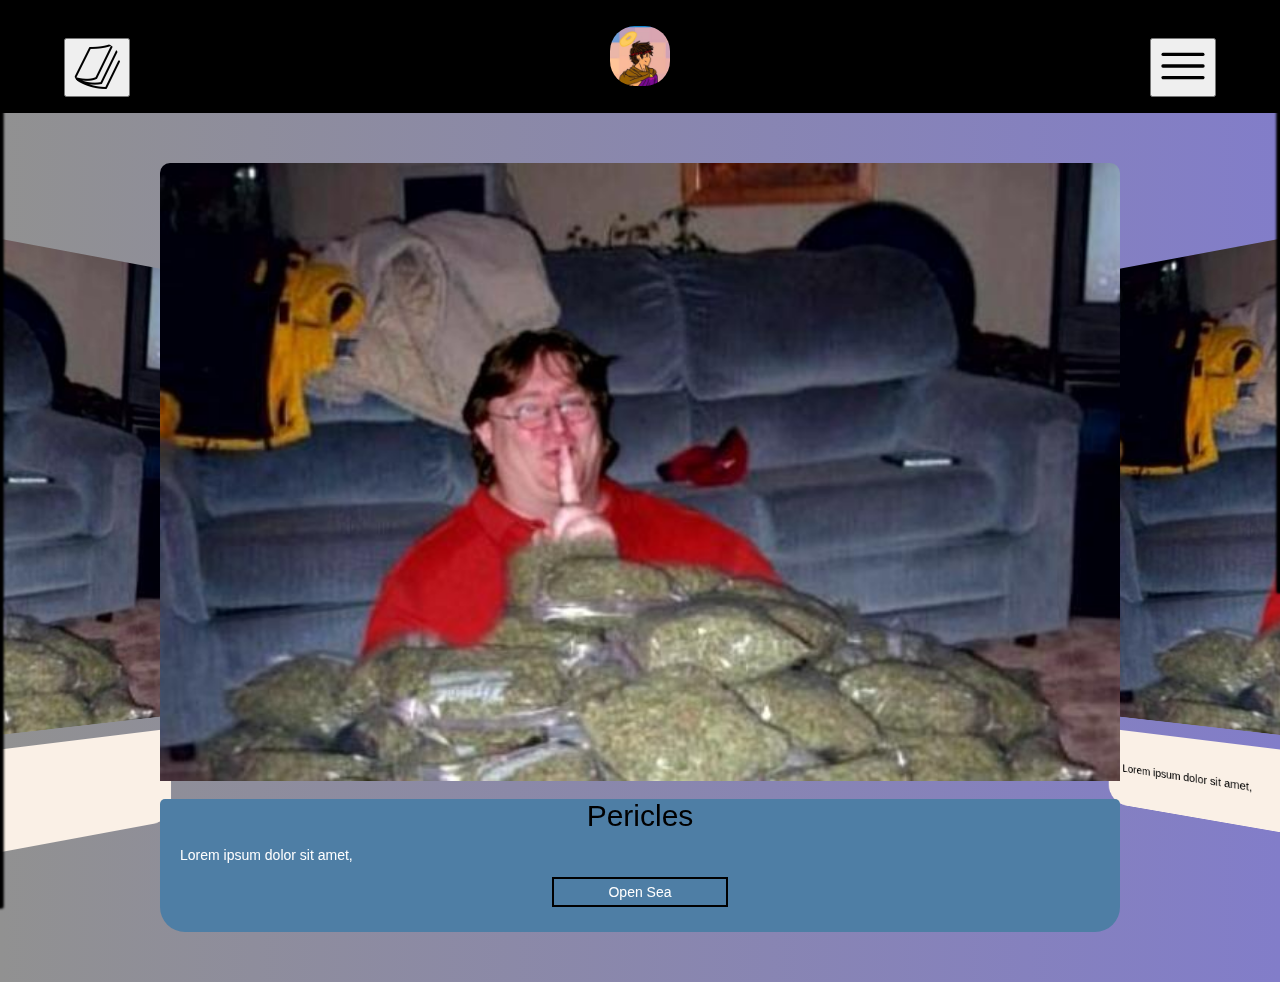
==== 3dmodel.html @ abdb1b1b "lets do this daily" ====
<!DOCTYPE html>
<html lang="en">
<head>
    <meta charset="UTF-8">
    <meta http-equiv="X-UA-Compatible" content="IE=edge">
    <meta name="viewport" content="width=device-width, initial-scale=1.0">
    <title>/ /</title>
    <!-- <link rel="stylesheet" href="./sand.css"> -->
    <link
      rel="stylesheet"
      href="https://unpkg.com/swiper/swiper-bundle.min.css"
    />
    <link rel="icon" href="./img/iconHalo.png">
</head>
<body>
    





    <div class="navBarMain"  >

        <div class="navbar navB1">
           <button class="linkBoi"  onclick="openNav()">
                <img class="headerImgL" src="./img/navIcons/icons8-magazine-100.png"> 
                
           </button>
           <p class="headerTxtSpace">G0nzy</p>   
          </div>
    
    
          <div class="navbar navB2">
            <a class="linkBoi" href="./index.html">
                <img class="headerImg" src="./img/iconHalo.png">  
                <p class="headerTxt"></p>  
            </a> 
            <!-- <a class="linkBoi" href="#news">News</a>
            <a class="linkBoi" href="#contact">Contact</a> -->
          </div>
    
    
          <div class="navbar navB3">
            <button class="linkBoi" onclick="openNav1()">
                <img class="headerImgR" src="./img/navIcons/icons8-menu-90.svg"> 
                  
            </button> 
            <p class="headerTxtSpace">G0nzy</p>   
            <!-- <a class="linkBoi" href="#news">News</a>
            <a class="linkBoi" href="#contact">Contact</a> -->
          </div>
        
        </div>
        
        
    <!-- LEFT SIDE NAV -->
    
    
    <div id="mySidebar" class="sidebar">
      <a href="javascript:void(0)" class="closebtn" onclick="closeNav()">&times;</a>
      <div >
      <p id="slideHeading">🚀Announcements🚀</p>
      <hr class="slideDivider">
    </div>
    
    <div class="zigZag">
      <!-- <p class="announceHeader">nothing to see here ;)</p> -->
      
    
    
    <div class="blogCardsGO">
    
      <div class="card">
        <a class="cardLink" href="./journal/entry1.html">
          <img class="blogImgGO" src="./img/blogArt/valveMeta.jpg">
          <p class="blogDate">5/3/2022</p>
          <p class="blogTitle">Valves Metaverse</p>
        </a>
      </div>
    
    
    </div>
    
    
    </div>
    
    </div>
    
    
    <!-- END OF LEFT SIDE NAV -->
    
    
    
    
    <!-- RIGHT SIDE NAV -->
    
    
    <div id="mySidebar1" class="sidebar1">
      <a href="javascript:void(0)" class="closebtn1" onclick="closeNav1()">&times;</a>
    
      <div >
        <div class="linkMenu">
      <a  id="redfinger" href="./aboutMeNew.html"> About Me </a>
    </div>
    
    <div class="linkMenu">
      <a  id="redfinger" href="./test.html"> Games & Experiences </a>
    </div>
    
      <div class="linkMenu">
      <a  id="redfinger" href="./test.html"> Sounds </a>
    </div>
    
      <div class="linkMenu">
      <a id="redfinger" href="./test.html"> 3D Model Showcase </a>
    </div>
    
      <div class="linkMenu goldfinger">
      <a id="redfinger" href="./newLinkTree.html"> Link Tree </a>
    </div>
    
    </div>
    
    
    </div>
    
    
    <!-- End of Header -->
    
    







 <!-- NFT SWIPER -->
 <div class="swiper mySwiper">
    <div class="swiper-wrapper">


      
      <div class="swiper-slide">
        <img id='imgDepth' src="./img/blogArt/gabenSecret.jpg" />
        
        <div class="container12">
          <a href="./devLogGO.html" class="button11">Pericles</a>
          <p id="portalTexts1">Lorem ipsum dolor sit amet, 
            </p>
            <div id="holding1Button">
                <button class="btn1" onclick="window.location.href='./linkTree.html';">Open Sea</button>
            </div>

        </div>
      </div>

      <div class="swiper-slide">
        <img id='imgDepth' src="./img/blogArt/gabenSecret.jpg" />
        <!-- <button id="nftButton" onclick="nftButton1()">OpenSea</button> -->
        <div class="container11">
          <a href="./devLogGO.html" class="button11">Pericles</a>
          <p id="portalTexts">Lorem ipsum dolor sit amet, 
            </p>
            <div id="holding1Button">
              <button class="btn2" onclick="window.location.href='./linkTree.html';">Open Sea</button>
          </div>
        </div>
      </div>

      <div class="swiper-slide">
        <img id='imgDepth' src="./img/blogArt/gabenSecret.jpg" />
        <!-- <button id="nftButton" onclick="nftButton1()">OpenSea</button> -->
        <div class="container12">
          <a href="./devLogGO.html" class="button11">Pericles</a>
          <p id="portalTexts1">Lorem ipsum dolor sit amet, consectetur 
            </p>
            <div id="holding1Button">
              <button class="btn1" onclick="window.location.href='./linkTree.html';">Open Sea</button>
          </div>
        </div>
      </div>

      <div class="swiper-slide">
        <img id='imgDepth' src="./img/blogArt/gabenSecret.jpg" />
        <!-- <button id="nftButton" onclick="nftButton1()">OpenSea</button> -->
        <div class="container11">
          <a href="./devLogGO.html" class="button11">Pericles</a>
          <p id="portalTexts">Lorem ipsum dolor sit amet
            </p>
            <div id="holding1Button">
              <button class="btn2" onclick="window.location.href='./linkTree.html';">Open Sea</button>
          </div>
        </div>
      </div>

      <div class="swiper-slide">
        <img id='imgDepth' src="./img/blogArt/gabenSecret.jpg" />
        <!-- <button id="nftButton" onclick="nftButton1()">OpenSea</button> -->
        <div class="container12">
          <a href="./devLogGO.html" class="button11">Pericles</a>
          <p id="portalTexts1">Lorem ipsum dolor sit amet, 
            </p>
            <div id="holding1Button">
              <button class="btn1" onclick="window.location.href='./linkTree.html';">Open Sea</button>
          </div>
        </div>
      </div>


      <div class="swiper-slide">
        <img id='imgDepth' src="./img/blogArt/gabenSecret.jpg" />
        <!-- <button id="nftButton" onclick="nftButton1()">OpenSea</button> -->
        <div class="container11">
          <a href="./devLogGO.html" class="button11">Pericles</a>
          <p id="portalTexts">Lorem ipsum dolor sit amet,
            </p>
            <div id="1Button">
              <button class="btn2" onclick="window.location.href='./linkTree.html';">Open Sea</button>
          </div>
        </div>
      </div>

    </div>
  </div>
  <!-- END OF NFT SWIPER -->




<style>




body {


background-color: rgb(218, 224, 231); 
/* background-image: url(../../img/static.png); */
/* background-image: url(./img/static4.png); */
font-family: Frutiger; 
margin: 0;


}


/* START OF NAVBAR */



* {
box-sizing: border-box;
}


.navBarMain{
background-color: black;
padding-top: 1%;

padding-top: 2%;
}


.navBarMain:after {


content: "";
display: table;
clear: both;


}

      .headerTxt{

          color: white;
          padding: 0;
          margin: 0;
          font-size: 15px;

      }

      .headerTxtSpace{
        opacity: 0;
        padding: 0;
          margin: 0;
          cursor: default;
      }


      .headerImg{

           width: 60px;
          border-radius: 25px;
          margin: 0;
          

      }
      .headerImgL{

      width: 50px;
      border-radius: 25px;
      /* padding-bottom: 18px; */
      margin: 0;

      }

.headerImgR{

width: 50px;
border-radius: 25px;

}

      
      
      
      .navbar {
      

        float: left;
        width: 33.33%;
        text-align: center;
        background-color: black;
        /* padding-top: 2%; */
        position: foxed;
        top: 0;
        z-index: 1;
        
        
        
        
      }


.navB1{
text-align: left;
padding-left: 5%;
/* padding-bottom: 1%; */
padding-top: 1%;


}
.navB2{
text-align: center;
color: white;
font-family: Frutiger;

}
.navB3{
text-align: right;
padding-right: 5%;
padding-top: 1%;

}

      
      .linkBoi {
      
        text-decoration: none;
        cursor: pointer;
        
      
      } 
      
      
      
/* Left Side Nav */
/* study this  and look into event listeners rather than onclick events
https://stackoverflow.com/questions/46855118/click-anywhere-to-close-side-navbar-javascript */

.sidebar {
height: 100%; /* 100% Full-height */
width: 0; /* 0 width - change this with JavaScript */
position: sticky; /* Stay in place */
position: fixed;
z-index: 100; /* Stay on top */
top: 0;
left: 0;
/* background-color: #8B8B8B;  */
background-color: rgb(139, 139, 139, .85);

overflow-x: hidden; /* Disable horizontal scroll */
padding-top: 60px; /* Place content 60px from the top */
/* 0.5 second transition effect to slide in the sidebar */
border-bottom-right-radius: 25px;
box-shadow: 0 5px 3px 3px black, 0 5px 3px 3px black;
}

@media screen and (max-height: 450px) {
.sidebar {padding-top: 15px;}
.sidebar {font-size: 18px;}
} 


.sidebar {
/* padding: 8px 8px 8px 32px; */
text-decoration: none;
font-size: 25px;
/* color: #818181; */
display: block;

} 

.closebtn{
position: absolute;
top: 0;
right: 25px;
font-size: 36px;
/* margin-left: 50px; */
color: white;
}



#slideHeading{


background-color: #A4A7AA;
text-align: center;
box-shadow: 9px 9px 9px;

border-radius: 15px;
margin-left: 5%;
margin-right: 5%;


}

.slideDivider{

/* box-shadow: 5px 5px 5px black; */
padding-top: 2px;



}


.zigZag{
text-align: center;

margin-right: 5%;
margin-left: 5%;
opacity: 100%;
}

.announceHeader{
font-size: 20px;
color: aquamarine;
}


/* END OF LEFT SIDE NAV */



/* RIGHT SIDE NAV */


.sidebar1 {
height: 65%; /* 100% Full-height */
width: 0; /* 0 width - change this with JavaScript */
position: sticky; /* Stay in place */
position: fixed;
z-index: 100; /* Stay on top */
top: 0;
right: 0;
/* background-color: #8B8B8B;  */
background-color: rgb(139, 139, 139, .98);

overflow-x: hidden; /* Disable horizontal scroll */
padding-top: 60px; /* Place content 60px from the top */
 /* 0.5 second transition effect to slide in the sidebar */
border-bottom-left-radius: 25px;
box-shadow: 0 5px 3px 3px black, 0 5px 3px 3px black;
}

@media screen and (max-height: 450px) {
.sidebar1 {padding-top: 15px;}
.sidebar1 {font-size: 18px;}
} 


.sidebar1 {
/* padding: 8px 8px 8px 32px; */
text-decoration: none;
font-size: 25px;
/* color: #818181; */
display: block;

} 

.closebtn1{
position: absolute;
top: 0;
right: 25px;
font-size: 36px;

color: white;

}



.linkMenu{
margin-top: 5%;
color: #F18090;
margin-left: 1%;
text-decoration: none;
text-align: center;
}

#redfinger{
color: #85D4B8;


border-radius: 25px;
padding-left: 3px;
padding-right: 3px;
}

/* .goldfinger{

margin-top: 10%;

} */


/* END OF RIGHT SIDE NAV */

/* END OF NAVBAR */













    #portalTexts{
    
    
    margin-top: 10px;
    /* font-family: fantasy; */
    font-family: 'Lexend', sans-serif;
    
    } 
    
    
    
    
    
    .container11{
    /* width: 100%; */
    text-align: center;
      /* margin-bottom: 50px;  */
     margin-top: 15px;  
     /* opacity: 10%; */
     background-color: linen;
     border-top-left-radius: 5px;
     border-top-right-radius: 5px;
     border-bottom-left-radius: 25px;
     border-bottom-right-radius: 25px;
     font-family: 'Lexend', sans-serif;
     
     }
    
     .container12{
    
      background-color: rgb(78, 126, 165);
      color: white;
    
    /* width: 100%; */
    text-align: center;
      /* margin-bottom: 50px;  */
     margin-top: 15px;  
     /* opacity: 10%; */
     
     border-top-left-radius: 5px;
     border-top-right-radius: 5px;
     border-bottom-left-radius: 25px;
     border-bottom-right-radius: 25px;
     font-family: 'Lexend', sans-serif;
     
     }
    
    
    
     .button11 {
        
       text-align: center;
       padding: 5px;
       color: black;
       
       border-radius: 25px;
       padding-top: 2%;
       padding-bottom: 2%;
       text-decoration: none;
       margin-bottom: 30px;
       font-size: 30px;
       /* font-family: fantasy; */
       font-family: 'Lexend', sans-serif;
       
       } 
    
    
    
    
       #holding1Button{
    
        margin-top: 25px;
        
        display: block;
        margin: auto;
        text-align: center;
        /* margin-left: 50%; */
        padding-bottom: 25px;
        
        }
        
    
        .btn2 {
            margin-top: 25px;
          color:inherit;
            font-family:inherit;
          font-size: inherit;
          background: linen;
          padding: 0.3rem 3.4rem;
          border: 2px solid black;
          margin-right: 2.6rem;
          box-shadow: 0 0 0 black;
          transition: all 0.2s;
          display: block;
          margin: auto;
          text-align: center;
          
        } 
        
        .btn1{
        
        
          background-color: rgb(78, 126, 165);
        
          margin-top: 25px;
          color:inherit;
            font-family:inherit;
          font-size: inherit;
        
          padding: 0.3rem 3.4rem;
          border: 2px solid black;
          margin-right: 2.6rem;
          box-shadow: 0 0 0 black;
          transition: all 0.2s;
          display: block;
          margin: auto;
          text-align: center;
        
        
        
        
        }
    
        
        #portalTexts{
    
    
            background-color: linen;
           border-radius: 15px;
           text-align: left;
           margin-left: 20px;
           margin-right: 8px;
    
          } 
    
          #portalTexts1{
    
           
            border-radius: 15px;
           text-align: left;
           margin-left: 20px;
           margin-right: 8px;
          }
         
          #imgDepth{
    
          width: 100%;
          height: 100%;
          border-top-left-radius: 10px;
          border-top-right-radius: 10px;
          /* border-radius: 50px; */
    
    }
        
    
    
    
    
    .btn2 {
        margin-top: 25px;
      color:inherit;
        font-family:inherit;
      font-size: inherit;
      background: linen;
      padding: 0.3rem 3.4rem;
      border: 2px solid black;
      margin-right: 2.6rem;
      box-shadow: 0 0 0 black;
      transition: all 0.2s;
      display: block;
      margin: auto;
      text-align: center;
      
    } 
    
    .btn1{
    
    
      background-color: rgb(78, 126, 165);
    
      margin-top: 25px;
      color:inherit;
        font-family:inherit;
      font-size: inherit;
    
      padding: 0.3rem 3.4rem;
      border: 2px solid black;
      margin-right: 2.6rem;
      box-shadow: 0 0 0 black;
      transition: all 0.2s;
      display: block;
      margin: auto;
      text-align: center;
    
    
    
    
    }
    
    
    
    
    /* DEMO STYLE SWIPER */
    
          html,
          body {
            position: relative;
            height: 100%;
          }
    
          body {
            /* background: #eee; */
            font-family: Helvetica Neue, Helvetica, Arial, sans-serif;
            font-size: 14px;
            color: #000;
            margin: 0;
            padding: 0;
            background: linear-gradient(90deg, rgb(145, 145, 145), rgb(130, 125, 201)); 
    
          }
    
          .swiper {
            width: 100%;
            padding-top: 50px;
            padding-bottom: 50px;
          }
    
          .swiper-slide {
            background-position: center; 
            background-size: cover; 
            width: 75%;
            height: 75%; 
            /* border-radius: 25px; */
            
          }
    
         
    
            #portalTexts{
    
    
            background-color: linen;
           border-radius: 15px;
           text-align: left;
           margin-left: 20px;
           margin-right: 8px;
    
          } 
    
          #portalTexts1{
    
           
            border-radius: 15px;
           text-align: left;
           margin-left: 20px;
           margin-right: 8px;
          }
         
          #imgDepth{
    
          width: 100%;
          height: 100%;
          border-top-left-radius: 10px;
          border-top-right-radius: 10px;
          /* border-radius: 50px; */
    
    }
    
    
    
    
    </style>
    
    


  <!-- Swiper JS -->
  <script src="https://unpkg.com/swiper/swiper-bundle.min.js"></script>

   
    <script src="./sand.js"></script>



</body>
</html>


<script>


// SWIPER EFFECT
var swiper = new Swiper(".mySwiper", {
  effect: "coverflow",
  grabCursor: true,
  centeredSlides: true,
  slidesPerView: "auto",
  loop: true,
  coverflowEffect: {
    rotate: 50,
    stretch: 0,
    depth: 100,
    modifier: 1,
    slideShadows: false,
  },
  pagination: {
    el: ".swiper-pagination",
  },
});
// END OF SWIPER EFFECT

</script>
---- sand.css ----
@font-face {
  font-family: Frutiger;
  src: url(./fonts/Frutiger.ttf);
}
@font-face {
  font-family: Lexend;
  src: url(./lexend/static/Lexend-Medium.ttf);
  }
  

body {


  background-color: rgb(218, 224, 231); 
  /* background-image: url(../../img/static.png); */
  /* background-image: url(./img/static4.png); */
  font-family: Frutiger; 
  margin: 0;
 

}


/* START OF NAVBAR */



* {
  box-sizing: border-box;
}


.navBarMain{
  background-color: black;
  padding-top: 1%;
  
  padding-top: 2%;
}


.navBarMain:after {


  content: "";
  display: table;
  clear: both;
 

}

        .headerTxt{

            color: white;
            padding: 0;
            margin: 0;
            font-size: 15px;

        }

        .headerTxtSpace{
          opacity: 0;
          padding: 0;
            margin: 0;
            cursor: default;
        }


        .headerImg{

             width: 60px;
            border-radius: 25px;
            margin: 0;
            

        }
        .headerImgL{

        width: 50px;
        border-radius: 25px;
        /* padding-bottom: 18px; */
        margin: 0;

        }

.headerImgR{

width: 50px;
border-radius: 25px;

}

        
        
        
        .navbar {
        

          float: left;
          width: 33.33%;
          text-align: center;
          background-color: black;
          /* padding-top: 2%; */
          position: foxed;
          top: 0;
          z-index: 1;
          
          
          
          
        }


.navB1{
  text-align: left;
  padding-left: 5%;
  /* padding-bottom: 1%; */
  padding-top: 1%;
  
  
}
.navB2{
  text-align: center;
  color: white;
  font-family: Frutiger;
  
}
.navB3{
  text-align: right;
  padding-right: 5%;
  padding-top: 1%;
  
}

        
        .linkBoi {
        
          text-decoration: none;
          cursor: pointer;
          
        
        } 
        
        
        
/* Left Side Nav */
/* study this  and look into event listeners rather than onclick events
https://stackoverflow.com/questions/46855118/click-anywhere-to-close-side-navbar-javascript */

.sidebar {
height: 100%; /* 100% Full-height */
width: 0; /* 0 width - change this with JavaScript */
position: sticky; /* Stay in place */
position: fixed;
z-index: 100; /* Stay on top */
top: 0;
left: 0;
/* background-color: #8B8B8B;  */
background-color: rgb(139, 139, 139, .85);

overflow-x: hidden; /* Disable horizontal scroll */
padding-top: 60px; /* Place content 60px from the top */
 /* 0.5 second transition effect to slide in the sidebar */
border-bottom-right-radius: 25px;
box-shadow: 0 5px 3px 3px black, 0 5px 3px 3px black;
}

@media screen and (max-height: 450px) {
.sidebar {padding-top: 15px;}
.sidebar {font-size: 18px;}
} 


.sidebar {
/* padding: 8px 8px 8px 32px; */
text-decoration: none;
font-size: 25px;
/* color: #818181; */
display: block;

} 

.closebtn{
position: absolute;
top: 0;
right: 25px;
font-size: 36px;
/* margin-left: 50px; */
color: white;
}



#slideHeading{


  background-color: #A4A7AA;
  text-align: center;
  box-shadow: 9px 9px 9px;
  
  border-radius: 15px;
  margin-left: 5%;
  margin-right: 5%;
  

}

.slideDivider{

  /* box-shadow: 5px 5px 5px black; */
  padding-top: 2px;
  


}


.zigZag{
  text-align: center;
  
  margin-right: 5%;
  margin-left: 5%;
  opacity: 100%;
}

.announceHeader{
  font-size: 20px;
  color: aquamarine;
}


/* END OF LEFT SIDE NAV */



/* RIGHT SIDE NAV */


  .sidebar1 {
  height: 65%; /* 100% Full-height */
  width: 0; /* 0 width - change this with JavaScript */
  position: sticky; /* Stay in place */
  position: fixed;
  z-index: 100; /* Stay on top */
  top: 0;
  right: 0;
  /* background-color: #8B8B8B;  */
  background-color: rgb(139, 139, 139, .98);
 
  overflow-x: hidden; /* Disable horizontal scroll */
  padding-top: 60px; /* Place content 60px from the top */
   /* 0.5 second transition effect to slide in the sidebar */
  border-bottom-left-radius: 25px;
  box-shadow: 0 5px 3px 3px black, 0 5px 3px 3px black;
}

@media screen and (max-height: 450px) {
  .sidebar1 {padding-top: 15px;}
  .sidebar1 {font-size: 18px;}
} 


.sidebar1 {
  /* padding: 8px 8px 8px 32px; */
  text-decoration: none;
  font-size: 25px;
  /* color: #818181; */
  display: block;
 
} 

.closebtn1{
  position: absolute;
  top: 0;
  right: 25px;
  font-size: 36px;
  
  color: white;
  
}



.linkMenu{
  margin-top: 5%;
  color: #F18090;
  margin-left: 1%;
  text-decoration: none;
  text-align: center;
}

#redfinger{
  color: #85D4B8;
  
 
  border-radius: 25px;
  padding-left: 3px;
  padding-right: 3px;
}

/* .goldfinger{

  margin-top: 10%;

} */
  

/* END OF RIGHT SIDE NAV */

/* END OF NAVBAR */





/* START OF HEADING */
#mainSubHead1{

  text-align: center;
  font-size: 24px;
  margin-top: 10px;
  font-size: 25px;
  font-weight: 500px;
  /* font-family: Helvetica Neue, Helvetica, Arial, sans-serif; */
  font-family: Frutiger; 
  color: #030303;
  


  
}
#mainSubHead2{


  text-align: center;
  font-size: 13px;
  font-size: 25px;
  
  /* font-family: Helvetica Neue, Helvetica, Arial, sans-serif; */
  font-family: Frutiger; 
  color: #030303;
}
#subUnder{

  /* width: 50%; */
  margin-left: 25%;
  margin-right: 25%;
  opacity: 100%;
  font-size: 25px;
   font-family: fantasy;
   font-weight: 900px;
   color: #030303;

}


/* Contact Me Button */
#holdingButton{
      
  margin-top: 25px;

  display: block;
  margin: auto;
  text-align: center;
  /* margin-left: 50%; */
  font-family: Frutiger;
  color: #030303;

}

.btn {
margin-top: 25px;
color:inherit;
/* font-family:inherit;
font-size: inherit; */
background: rgb(249,96,116);
/* background:rgb(0, 58, 105); */
color: black;
padding: 0.3rem 3.4rem;
border: 2px solid black;
margin-right: 2.6rem;
box-shadow: 0 0 0 black;
transition: all 0.2s;
display: block;
margin: auto;
text-align: center;
opacity: 75%;
border-radius: 25px;
color: #282828;
cursor: pointer;
} 


.btn:hover {
box-shadow: 0.4rem 0.4rem 0 rgb(169, 99, 179);
transform: translate(-0.4rem, -0.4rem);
opacity: 100%;

}
/* End of Contact Me Button */




      /* Mobile HEADER*/
  #headerText {
    text-align: center;
    /* font-family: Consolas; */
    margin-top: 15px;
      font-size: 15px;
      /* font-family: fantasy; */
      font-weight: 900;
      /* font-family: 'Trebuchet MS', sans-serif; */
      /* font-family: Helvetica Neue, Helvetica, Arial, sans-serif; */
     
}

      #underHeaderText {
      text-align: center;
      /* font-family: Consolas; */
      /* font-family: fantasy; */
      font-size: 11px;
      font-weight: 900;
      /* font-family: 'Trebuchet MS', sans-serif; */
      /* font-family: Helvetica Neue, Helvetica, Arial, sans-serif; */
      
      margin-bottom: 25px;
}
  /* END OF HEADER */
 

#holdingButtonGO{

  display: block;
  margin: auto;
  text-align: center;
  

}

.goBTN {

color:inherit;
/* font-family:inherit;
font-size: inherit; */
background: rgb(249,96,116);
/* background:rgb(0, 58, 105); */
color: black;
padding-left: 15%;
padding-right: 15%;
padding-top: 3%;
padding-bottom: 3%;
border: 2px solid black;
margin-right: 2.6rem;
box-shadow: 0 0 0 black;
transition: all 0.2s;
display: block;
margin: auto;
text-align: center;

border-radius: 15px;
opacity: 75%;
} 

.goBTN:hover {
box-shadow: 0.4rem 0.4rem 0 rgb(169, 99, 179);
transform: translate(-0.4rem, -0.4rem);
opacity: 90%;
}
/* end of mobile heading */


/* END OF HEADING */






/* PORTALS */


.containerMan{

    display: flex;
    margin-bottom: 150px;
    margin-top: 10%;
    margin-right: 3%;
    margin-left: 3%;
    }
  
    .column{
  
       flex: 25%;
       /* padding: 5px;  */
       text-align: center;
       
       
  
    }
    .portalHover{
      transition: all .7s ease-in-out;
    }
    .portalHover:hover{
  
      transform: scale(1.2);
  
    }
  
    #portalSector1{
  
      width: 80%;
      border: 2px solid black;
      border-radius: 15px;
      opacity: 55%;
      
  
    }
  
    #portalSector1:hover {
     cursor: pointer;
     opacity: 100%;
  
    }  
  
    #portalSector2{
  
  width: 80%;
  border: 2px solid black;
  border-radius: 15px;
  opacity: 55%;
  
  }
   #portalSector2:hover {
     cursor: pointer;
     opacity: 100%;
    }  
  
  #portalSector3{
  
  width: 80%;
  border: 2px solid black;
  border-radius: 15px;
  opacity: 55%;
  
  }
  #portalSector3:hover {
    cursor: pointer;
     opacity: 100%;
    } 
  
  #portalSector4{
  
  width: 80%;
  border: 2px solid black;
  border-radius: 15px;
  opacity: 55%;
  
  }
  #portalSector4:hover {
    cursor: pointer;
     opacity: 100%;
     
    }  
  
    .portalText{
      font-size: 35px;
      font-weight: 900px;
      
      color: #444444;
  
    }
  
 /* END OF PORTALS */
 

/* swiper */



#portalTag {
  text-align: center;
  font-size: 23px;
  color: black;
  font-weight: 500;
  
  margin-top: 2%}

    #portalTag {         
    margin: 300px auto;         
    text-align: center;         
    color: white;         
    font-size: 8em;         
    transition: 0.5s;         
    font-family: Arial, Helvetica, sans-serif;     }       
    
    #portalTag:hover {         
      text-shadow: 0 1px 0 #ccc, 0 2px 0 #ccc, 0 3px 0 #ccc, 0 4px 0 #ccc, 0 5px 0 #ccc, 0 6px 0 #ccc, 0 7px 0 #ccc, 0 8px 0 #ccc, 0 9px 0 #ccc, 0 10px 0 #ccc,  0 11px 0 #ccc, 0 12px 0 #ccc, 0 20px 30px rgba(0, 0, 0, 0.5);     }

  .swiper-slide  {
  display: block;
  width: 100%;
  
} 

/* end of swiper */


/* Discord Button */


.discordBtn {
  color: white;
}
.discordBtn:hover{
  color: white;
}
.discordBTNText {
color:inherit;
/* font-family:inherit;
font-size: inherit; */
background-color: #7289DA;
/* background:rgb(0, 58, 105); */
color: white;
padding: 1rem 5rem;
border: 2px solid black;
margin-right: 2.6rem;
box-shadow: 0 0 0 black;
transition: all 0.2s;
display: block;
margin: auto;
text-align: center;

opacity: 75%;
border-radius: 10px;
margin-top: 15%;
margin-bottom: 15%;
margin-left: 20%;
margin-right: 20%;
} 


.discordBTNText:hover {
box-shadow: 0.4rem 0.4rem 0 rgb(44, 47, 51);
transform: translate(-0.4rem, -0.4rem);
opacity: 100%;

}

.discordBTNText, .discordBTNText:hover{
  color: white;
  text-decoration: none;
}



/* End of Discord Button */



/* Dev Log Main */
.blogHeader{
  margin-top: 15%;
  text-align: center;
 
  font-weight: 600;
  margin-left: 5%;
  margin-right: 5%;
}

.catalogBTN{
  display: block;
  margin: 0;
}


/* Desktop Dev Log */

.projcard-container {
  margin: 50px 0;
  }
  
  /* Actual Code: */
  .projcard-container,
  .projcard-container * {
  box-sizing: border-box;
  }
  .projcard-container {
  margin-left: auto;
  margin-right: auto;
  width: 1000px;
  }
  .projcard {
  position: relative;
  width: 100%;
  height: 300px;
  margin-bottom: 40px;
  border-radius: 10px;
  background-color: #fff;
  border: 2px solid #ddd;
  font-size: 18px;
  overflow: hidden;
  cursor: pointer;
  box-shadow: 0 4px 21px -12px rgba(0, 0, 0, .66);
  transition: box-shadow 0.2s ease, transform 0.2s ease;
  }
  .projcard:hover {
  box-shadow: 0 34px 32px -33px rgba(0, 0, 0, .18);
  transform: translate(0px, -3px);
  }
  .projcard::before {
  content: "";
  position: absolute;
  top: 0;
  right: 0;
  bottom: 0;
  left: 0;
  background-image: linear-gradient(-70deg, #424242, transparent 50%);
  opacity: 0.07;
  }
  .projcard:nth-child(2n)::before {
  background-image: linear-gradient(-250deg, #424242, transparent 50%);
  }
  .projcard-innerbox {
  position: absolute;
  top: 0;
  right: 0;
  bottom: 0;
  left: 0;
  }
  .projcard-img {
  position: absolute;
  height: 300px;
  width: 400px;
  top: 0;
  left: 0;
  transition: transform 0.2s ease;
  }
  .projcard:nth-child(2n) .projcard-img {
  left: initial;
  right: 0;
  }
  .projcard:hover .projcard-img {
  transform: scale(1.05) rotate(1deg);
  }
  .projcard:hover .projcard-bar {
  width: 70px;
  }
  .projcard-textbox {
  position: absolute;
  top: 7%;
  bottom: 7%;
  left: 430px;
  width: calc(100% - 470px);
  font-size: 17px;
  }
  .projcard:nth-child(2n) .projcard-textbox {
  left: initial;
  right: 430px;
  }
  .projcard-textbox::before,
  .projcard-textbox::after {
  content: "";
  position: absolute;
  display: block;
  background: #ff0000bb;
  background: #fff;
  top: -20%;
  left: -55px;
  height: 140%;
  width: 60px;
  transform: rotate(8deg);
  }
  .projcard:nth-child(2n) .projcard-textbox::before {
  display: none;
  }
  .projcard-textbox::after {
  display: none;
  left: initial;
  right: -55px;
  }
  .projcard:nth-child(2n) .projcard-textbox::after {
  display: block;
  }
  .projcard-textbox * {
  position: relative;
  }
  .projcard-title {
  font-family: 'Voces', 'Open Sans', arial, sans-serif;
  font-size: 24px;
  color: #1d1d1f;
  }
  .projcard-subtitle {
  font-family: 'Voces', 'Open Sans', arial, sans-serif;
  color: #888;
  }
  .projcard-bar {
  left: -2px;
  width: 50px;
  height: 5px;
  margin: 10px 0;
  border-radius: 5px;
  background-color: #424242;
  transition: width 0.2s ease;
  }
  .projcard-blue .projcard-bar { background-color: #0088FF; }
  .projcard-blue::before { background-image: linear-gradient(-70deg, #0088FF, transparent 50%); }
  .projcard-blue:nth-child(2n)::before { background-image: linear-gradient(-250deg, #0088FF, transparent 50%); }
  .projcard-red .projcard-bar { background-color: #D62F1F; }
  .projcard-red::before { background-image: linear-gradient(-70deg, #D62F1F, transparent 50%); }
  .projcard-red:nth-child(2n)::before { background-image: linear-gradient(-250deg, #D62F1F, transparent 50%); }
  .projcard-green .projcard-bar { background-color: #40BD00; }
  .projcard-green::before { background-image: linear-gradient(-70deg, #40BD00, transparent 50%); }
  .projcard-green:nth-child(2n)::before { background-image: linear-gradient(-250deg, #40BD00, transparent 50%); }
  .projcard-yellow .projcard-bar { background-color: #F5AF41; }
  .projcard-yellow::before { background-image: linear-gradient(-70deg, #F5AF41, transparent 50%); }
  .projcard-yellow:nth-child(2n)::before { background-image: linear-gradient(-250deg, #F5AF41, transparent 50%); }
  .projcard-orange .projcard-bar { background-color: #FF5722; }
  .projcard-orange::before { background-image: linear-gradient(-70deg, #FF5722, transparent 50%); }
  .projcard-orange:nth-child(2n)::before { background-image: linear-gradient(-250deg, #FF5722, transparent 50%); }
  .projcard-brown .projcard-bar { background-color: #C49863; }
  .projcard-brown::before { background-image: linear-gradient(-70deg, #C49863, transparent 50%); }
  .projcard-brown:nth-child(2n)::before { background-image: linear-gradient(-250deg, #C49863, transparent 50%); }
  .projcard-grey .projcard-bar { background-color: #424242; }
  .projcard-grey::before { background-image: linear-gradient(-70deg, #424242, transparent 50%); }
  .projcard-grey:nth-child(2n)::before { background-image: linear-gradient(-250deg, #424242, transparent 50%); }
  .projcard-customcolor .projcard-bar { background-color: var(--projcard-color); }
  .projcard-customcolor::before { background-image: linear-gradient(-70deg, var(--projcard-color), transparent 50%); }
  .projcard-customcolor:nth-child(2n)::before { background-image: linear-gradient(-250deg, var(--projcard-color), transparent 50%); }
  .projcard-description {
  z-index: 10;
  font-size: 15px;
  color: #424242;
  height: 125px;
  overflow: hidden;
  text-overflow: ellipsis;
  }
  .projcard-tagbox {
  position: absolute;
  bottom: 3%;
  font-size: 14px;
  cursor: default;
  user-select: none;
  pointer-events: none;
  }
  .projcard-tag {
  display: inline-block;
  background: #E0E0E0;
  color: #777;
  border-radius: 3px 0 0 3px;
  line-height: 26px;
  padding: 0 10px 0 23px;
  position: relative;
  margin-right: 20px;
  cursor: default;
  user-select: none;
  transition: color 0.2s;
  }
  .projcard-tag::before {
  content: '';
  position: absolute;
  background: #fff;
  border-radius: 10px;
  box-shadow: inset 0 1px rgba(0, 0, 0, 0.25);
  height: 6px;
  left: 10px;
  width: 6px;
  top: 10px;
  }
  .projcard-tag::after {
  content: '';
  position: absolute;
  border-bottom: 13px solid transparent;
  border-left: 10px solid #E0E0E0;
  border-top: 13px solid transparent;
  right: -10px;
  top: 0;
  }
  
  
  
  /* This code is to prevent the card titles from changing colors after you've click on their link */
  a:visited { text-decoration: none; color:#333d; }
  a:hover { text-decoration: none; color:#333; }
  a:focus { text-decoration: none; color:#333; }
  a:hover, a:active { text-decoration: none; color:#333}
  
  /* Figure out 
  
  
    1. Why image flipped around when adding in A tags
    2. How to make the image go above the card when screen width is changed
    */
  
  
  @media only screen and (max-width: 950px) {
    /* For desktop: */
    .projcard-container{
  
  
  width: auto;
  
    }
     
  
        .projcard-img{
  
         
         width: auto;
         
          
        }
  
  
  
        .projcard-textbox{
  
  
              width: auto;
              clear: both;
  
        }
  
        projcard-title{
          width: auto;
          clear: both;
        }
  
  
        projcard-subtitle{
          width: auto;
          clear: both;
        }
  
  
  
        projcard-bar{
          width: auto;
          clear: both;
        }
        projcard-description{
          width: auto;
          clear: both;
        }
     
        projcard-tagbox{
          width: auto;
          clear: both;
        }
  
  
        projcard-tag{
          width: auto;
          clear: both;
        }
  
  
  
  
      }
  
  /* END OF DESKTOP DEV LOG */
  
    

  /* MOBILE DEV LOG */
  



.blogCardsGO{
  text-align: center;
  margin-left: 6%;
margin-right: 6%;




}



.cardLink{
text-decoration: none;
opacity: 100%;

}



.card{
background-color: #01828242;
/* background-color: #e9ceba; */
border-top-left-radius: 10px;
border-top-right-radius: 10px;
border-bottom-left-radius: 10px;
border-bottom-right-radius: 10px;
/* box-shadow: 0 4px 21px -12px rgba(0, 0, 0, .66);  */
/* box-shadow: 0 5px rgb(49, 49, 49); */
box-shadow: 1px 10px 1px 1px rgba(0, 0, 0, 0.3);
/* border: 5px solid #888; */
margin-bottom: 13%;

}

.blogImgGO {
  max-width: 100%;
  max-height: 100%;
  
  border-top-left-radius: 5px;
  border-top-right-radius: 5px;
  width: 900px;
  /* border-bottom-left-radius: 15px;
  border-bottom-right-radius: 15px; */
  
}

.blogTitle{
font-size: 24px;
margin: 0;
text-align: left;
margin-left: 4%;
font-weight: 600;
color: black;

margin-bottom: 2%;
}

.blogDate{
margin: 0;
width: auto;
font-size: 12px;
text-align: left;
margin-left: 4%;
color: black;
margin-bottom: 1%;
margin-top: 1%;
}

.blogRead{

  font-size: 15px;
  margin: 0;
  text-align: left;
  margin-left: 3%;
  color: black;
}

.blogDescription{
margin: 0;

font-size: 15px;
color: #424242;

overflow: hidden;
text-overflow: ellipsis;
  width: auto;
}



/* Tags */
.card-tagbox {
margin-top: 5%;
bottom: 3%;
font-size: 14px;
cursor: default;
user-select: none;
pointer-events: none;
}
.card-tag {
display: inline-block;
background: #F4ECD9;
color: #777;
border-radius: 3px 0 0 3px;
line-height: 26px;
padding: 0 10px 0 23px;
position: relative;
margin-right: 20px;
cursor: default;
user-select: none;
transition: color 0.2s;
margin: 2%;
}


.card-tag::before {
content: '';
position: absolute;
background: #FFFFFF;
border-radius: 10px;
box-shadow: inset 0 1px rgba(0, 0, 0, 0.25);
height: 6px;
left: 10px;
width: 6px;
top: 10px;
}
.card-tag::after {
content: '';
position: absolute;
border-bottom: 13px solid transparent;
border-left: 10px solid #F4ECD9;
border-top: 13px solid transparent;
right: -10px;
top: 0;
}

.card-tagbox{
        width: auto;
        clear: both;
      }
/* End of Tags */

/* END OF MOBILE DEV LOG */
  
  

 
/* START OF FOOTER */
#footTagLine{
  text-align: center; 
  font-size: 9px;
  font-weight: 700;

}

 #spacer{
   opacity: 0;
 }
/* END OF FOOTER */


/* DESKTOP VIEWING RULES */

@media only screen and (min-width: 1051px) {
  
  
  
  #headerText{
    display: none;
  }
  #underHeaderText{
    display: none;
  }
  #holdingButonGO{
    display: none;
  }

  .goBTN{
    display: none;
  }


  .swiper{
    display: none;
  }

  .card{
    display: none;
  }
  

.discordBtnM{
  display: none;
}
.discordBTNTextM{
  display: none;
}

  
  }
  /* END OF DESKTOP VIEW */
  

  /* MOBILE VIEWING RULES */

  @media only screen and (max-width: 1050px) {


    #mainSubHead1{
      display: none;
    }
  #mainSubHead2{
    display: none;
  }
  #subUnder{
    display: none;
  }
  
  #holdingButton{
    display: none;
  }
  
  .btn{
    display: none;
  }
  
  .containerMan{
    display: none;
  }
  
  .column{
    display: none;
  }
  
  .projcard-container{
      display: none;
    }
  
    

  }
    /* END OF MOBILE VIEWING */






    /* NEW LINK TREE CSS */

    #holdingButtonLink{
      margin-top: 25px;
      display: block;
      margin: auto;
      text-align: center;
      
      }
   
   
   .tLink{
   
      color:inherit;
        background: linen;
        padding: 0.3rem 3.4rem;
        border: 2px solid black;
        margin-right: 2.6rem;
        box-shadow: 0 0 0 black;
        transition: all 0.2s;
        display: block;
        margin: auto;
        text-align: center;
        margin-left: 20%;
        margin-right: 20%;
        margin-top: 3%;
        padding-top: 2%;
        padding-bottom: 2%;
        font-size: 25px;
        border-radius: 15px;
        opacity: 65%;
        
        text-decoration: none;
      }
       
      
   #tLink1:hover {
      transform: scale(1.2);
      margin-bottom: 30px;
      cursor: pointer;
      background-color: #211F1F;
      color: white;
      opacity: 100%;
     text-decoration: underline;
      box-shadow: 0.7rem 0.7rem 0 black;
       transform: translate(-0.7rem, -0.7rem);
     
     } 
     #tLink1:active {
       box-shadow: 0 0 0 black;
       transform: translate(0, 0);
     }
     
     #tLink2:hover {
      transform: scale(1.2);
      margin-bottom: 30px;
      cursor: pointer;
      background-color: #1DA1F2;
      color: white;
      opacity: 100%;
      text-decoration: underline;
      box-shadow: 0.7rem 0.7rem 0 black;
       transform: translate(-0.7rem, -0.7rem);
     } 
     #tLink2:active {
       box-shadow: 0 0 0 black;
       transform: translate(0, 0);
     }
     
     #tLink3:hover {
      transform: scale(1.2);
      margin-bottom: 30px;
      cursor: pointer;
      background-color: #ff5656;
      color: white;
      opacity: 100%;
      text-decoration: underline;
      box-shadow: 0.7rem 0.7rem 0 black;
       transform: translate(-0.7rem, -0.7rem);
     }
     #tLink3:active {
       box-shadow: 0 0 0 black;
       transform: translate(0, 0);
     }
   
     #tLink4:hover {
      transform: scale(1.2);
      margin-bottom: 30px;
      cursor: pointer;
      background: linear-gradient(180deg,#13AFF0, #FF004F);
      color: white;
      opacity: 100%;
      text-decoration: underline;
      box-shadow: 0.7rem 0.7rem 0 black;
       transform: translate(-0.7rem, -0.7rem);
     }
     #tLink4:active {
       box-shadow: 0 0 0 black;
       transform: translate(0, 0);
     }
   
   
     #tLink5:hover {
      transform: scale(1.2);
      margin-bottom: 30px;
      cursor: pointer;
      background-color: #13AFF0;
      color: white;
      opacity: 100%;
      text-decoration: underline;
      box-shadow: 0.7rem 0.7rem 0 black;
       transform: translate(-0.7rem, -0.7rem);
     } 
     #tLink5:active {
       box-shadow: 0 0 0 black;
       transform: translate(0, 0);
     }
     
     #tLink6:hover {
      transform: scale(1.2);
      margin-bottom: 30px;
      cursor: pointer;
      background-color: #404EED;
      color: white;
      opacity: 100%;
      text-decoration: underline;
      box-shadow: 0.7rem 0.7rem 0 black;
       transform: translate(-0.7rem, -0.7rem);
     } 
     #tLink6:active {
       box-shadow: 0 0 0 black;
       transform: translate(0, 0);
     }
     
     #tLink7{
       margin-bottom: 50px;
       
     }
     #tLink7:hover {
      transform: scale(1.2);
      margin-bottom: 50px;
      cursor: pointer;
      /* background-color: #cfc9c9; */
      background-color: rgb(80,80,97);
      color: white;
      opacity: 100%;
      text-decoration: underline;
      box-shadow: 0.7rem 0.7rem 0 black;
       transform: translate(-0.7rem, -0.7rem);
     } 
     #tLink7:active {
       box-shadow: 0 0 0 black;
       transform: translate(0, 0);
       
     }


     /* MEDIA VIEWING SETTINGS */

     
 /* Rules for Desktop */
 @media only screen and (min-width: 851px) {
 
  #holdingButton {
      display: none;
  }
 
  #holdingBox{
     display: none;
  }
 }
 
  /* Rules for Mobile */
  @media only screen and (max-width: 850px) {
  
     .tLink{
       margin-top: 9%;
     }  
  }
  
     /* END OF NEW LINK TREE CSS */



     /* About Me CSS */
     .aboutCrate{
      text-align: center;
  }

  .aboutImg{
      text-align: center;
      width: 50%;
      border-bottom-right-radius: 25px;
      border-bottom-left-radius: 25px;
  }

  .textBox{
      margin-left: 20%;
      margin-right: 20%;
      text-align: center;
      
  }

/* END OF ABOUT ME CSS */




/* START OF JOURNAL ENTRY */

/* JOURNAL PAGE */
/* JOURNAL HEADING */
#journalHeadBox {
  margin-top: 3%;
  /* border: solid; */
  text-align: left;
  margin-left: 5%;
  margin-right: 5%;
  /* background-color: linen; */
  /* border: .5px solid rgb(110, 110, 110); */
  border-bottom-left-radius: 25px;
  border-bottom-right-radius: 25px;
  border-top-left-radius: 2px;
  border-top-right-radius: 2px;
  
}

#journalHeading{
  text-align: center;
  color: #000000;
  margin-top: 4%;
  
  /* background-color: aqua;
  border-radius: 35px; */
  font-weight: bold;
}
#underLineJ{
  margin-left: 8%;
  margin-right:10%;
  
} 
#date{
  margin-left: 10%;
  
}
/* END OF JOURNAL HEADING */




/* JOURNAL BODY MEAT */
#journalHeadBox1 {

  margin-top: 3%;
  border: solid;
  text-align: left;
  margin-left: 6%;
  margin-right: 6%;
  background-color: linen;
  background-color: rgb(242, 223, 206);
  border: .5px solid rgb(110, 110, 110);
  border-bottom-left-radius: 25px;
  border-bottom-right-radius: 25px;
  border-top-left-radius: 10px;
  border-top-right-radius: 10px;
  
  margin-bottom: 25px;
  }

  #journalSubTitle{

      margin-left: 7%;
      text-decoration: underline;
      color: #000000;
      margin-top: 4%;
      
  }

#journalText{
  text-align:left;
  margin-left: 4%;
  margin-right: 2%;
  color: #000000;
  }

.jLinks{
  color: blue;}

  .jLinks:visited{
      text-decoration: none;
      color: blue;
  }

  #journalChapter{
      text-align:left;
      margin-left: 4%;
      margin-right: 2%;
      color: #000000;
      
      text-decoration: underline;
  } 

.textImg{

  display: block;
  margin: auto;
  border-radius: 15px;
  margin-top: 2%;
  max-width: 80%;

}
.textImgT{

  text-align: center;
  font-size: 15px;
  margin-bottom: 2%;
}



.devArchiveBTN {
  color: white;
}
.devArchiveBTN:hover{
  color: white;
}
.devArchiveBTNText {
color:inherit;
/* font-family:inherit;
font-size: inherit; */
background-color: #637b97;
/* background:rgb(0, 58, 105); */
color: white;
padding: 1rem 5rem;
border: 2px solid black;
margin-right: 2.6rem;
box-shadow: 0 0 0 black;
transition: all 0.2s;
display: block;
margin: auto;
text-align: center;

opacity: 75%;
border-top-left-radius: 5px;
border-top-right-radius: 5px;
border-bottom-left-radius: 30px;
border-bottom-right-radius: 30px;
margin-top: 5%;
margin-bottom: 15%;
margin-left: 20%;
margin-right: 20%;
} 


.devArchiveBTNText:hover {
box-shadow: 0.4rem 0.4rem 0 rgb(44, 47, 51);
transform: translate(-0.4rem, -0.4rem);
opacity: 100%;

}

.devArchiveBTNText, .devArchiveBTNText:hover{
  color: white;
  text-decoration: none;
}




/* END OF JOURNAL ENTRIES */
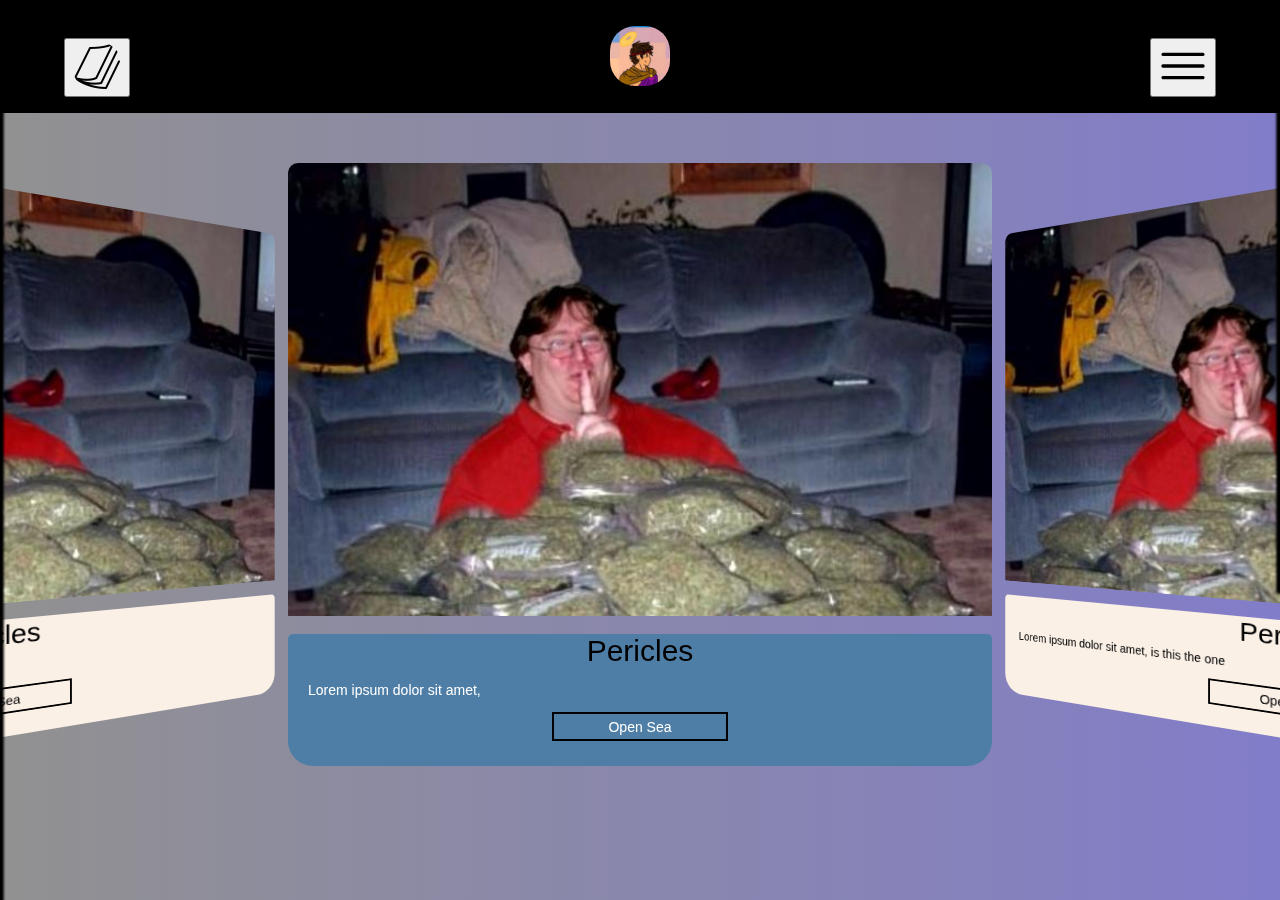
==== commit a9f244a1: "having fun" ====
--- a/3dmodel.html
+++ b/3dmodel.html
@@ -213,9 +213,9 @@
         <!-- <button id="nftButton" onclick="nftButton1()">OpenSea</button> -->
         <div class="container11">
           <a href="./devLogGO.html" class="button11">Pericles</a>
-          <p id="portalTexts">Lorem ipsum dolor sit amet,
+          <p id="portalTexts">Lorem ipsum dolor sit amet, is this the one
             </p>
-            <div id="1Button">
+            <div id="holding1Button">
               <button class="btn2" onclick="window.location.href='./linkTree.html';">Open Sea</button>
           </div>
         </div>
@@ -775,8 +775,8 @@
           .swiper-slide {
             background-position: center; 
             background-size: cover; 
-            width: 75%;
-            height: 75%; 
+            width: 55%;
+            height: 55%; 
             /* border-radius: 25px; */
             
           }
--- a/sand.css
+++ b/sand.css
@@ -1416,7 +1416,27 @@
       margin-left: 20%;
       margin-right: 20%;
       text-align: center;
+      border: solid black;
+      border-radius: 15px;
+      padding: 2%;
       
+  }
+
+
+
+
+
+  @media only screen and (max-width: 850px) {
+
+
+  .textBoxMobile{
+
+    margin-left: 10%;
+      margin-right: 10%;
+      padding: 5%;
+
+  }
+
   }
 
 /* END OF ABOUT ME CSS */
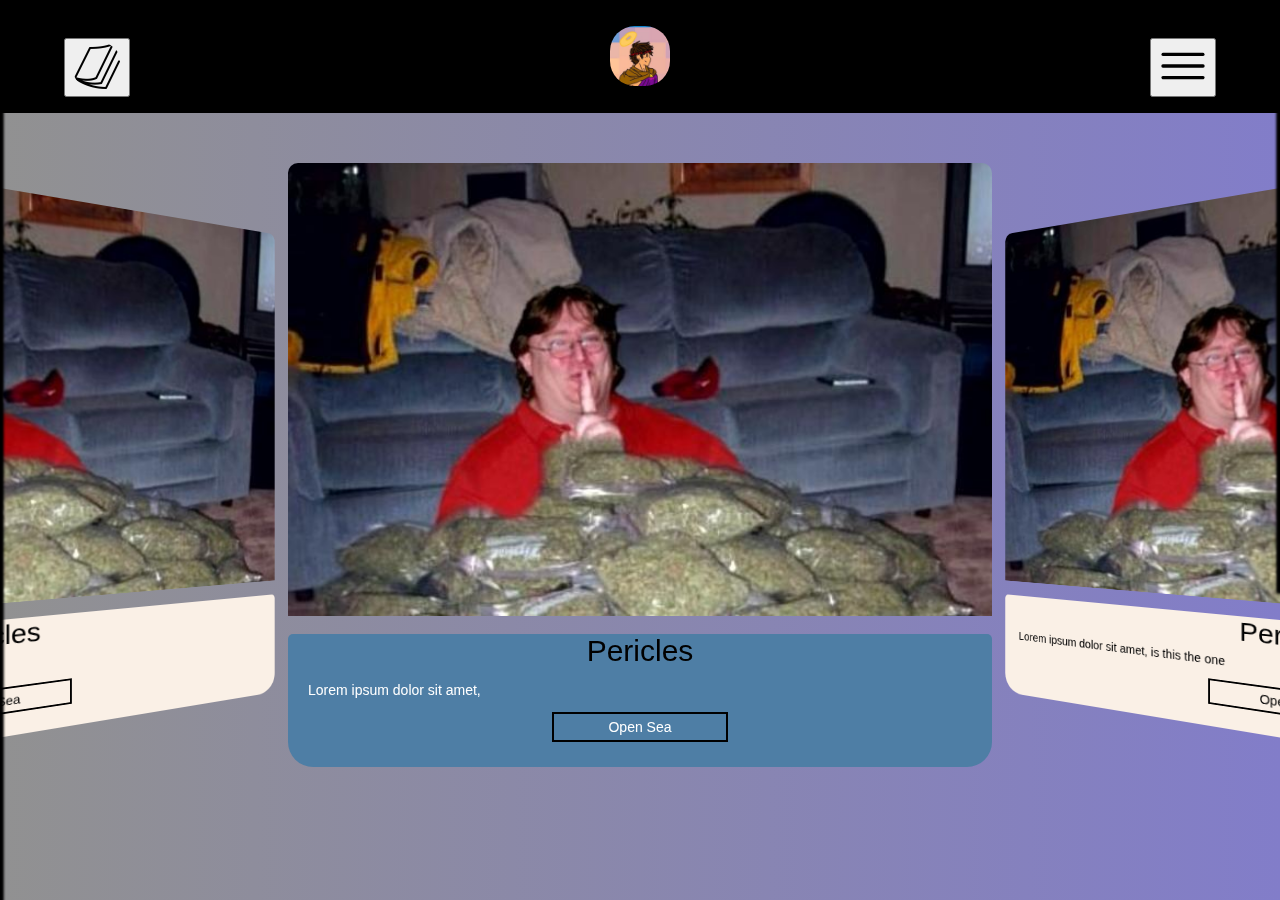
==== commit 17dec291: "making changes" ====
--- a/3dmodel.html
+++ b/3dmodel.html
@@ -19,114 +19,94 @@
 
 
 
-    <div class="navBarMain"  >
-
-        <div class="navbar navB1">
-           <button class="linkBoi"  onclick="openNav()">
-                <img class="headerImgL" src="./img/navIcons/icons8-magazine-100.png"> 
-                
-           </button>
-           <p class="headerTxtSpace">G0nzy</p>   
-          </div>
-    
-    
-          <div class="navbar navB2">
-            <a class="linkBoi" href="./index.html">
-                <img class="headerImg" src="./img/iconHalo.png">  
-                <p class="headerTxt"></p>  
-            </a> 
-            <!-- <a class="linkBoi" href="#news">News</a>
-            <a class="linkBoi" href="#contact">Contact</a> -->
-          </div>
-    
-    
-          <div class="navbar navB3">
-            <button class="linkBoi" onclick="openNav1()">
-                <img class="headerImgR" src="./img/navIcons/icons8-menu-90.svg"> 
-                  
-            </button> 
-            <p class="headerTxtSpace">G0nzy</p>   
-            <!-- <a class="linkBoi" href="#news">News</a>
-            <a class="linkBoi" href="#contact">Contact</a> -->
-          </div>
-        
-        </div>
-        
-        
-    <!-- LEFT SIDE NAV -->
-    
-    
-    <div id="mySidebar" class="sidebar">
-      <a href="javascript:void(0)" class="closebtn" onclick="closeNav()">&times;</a>
-      <div >
-      <p id="slideHeading">🚀Announcements🚀</p>
-      <hr class="slideDivider">
+  <!-- HEADER -->
+
+  <div class="navBarMain"  >
+
+    <div class="navbar navB1">
+       <button class="linkBoi"  onclick="openNav()">
+            <img class="headerImgL" src="./img/navIcons/icons8-magazine-100.png"> 
+            
+       </button>
+       <p class="headerTxtSpace"></p>   
+      </div>
+  
+  
+      <div class="navbar navB2">
+        <a class="linkBoi" href="./index.html">
+            <img class="headerImg" src="./img/iconHalo.png">  
+            <p class="headerTxt"></p>  
+        </a> 
+        <!-- <a class="linkBoi" href="#news">News</a>
+        <a class="linkBoi" href="#contact">Contact</a> -->
+      </div>
+  
+  
+      <div class="navbar navB3">
+        <button class="linkBoi" onclick="openNav1()">
+            <img class="headerImgR" src="./img/navIcons/icons8-menu-90.svg"> 
+              
+        </button> 
+        <p class="headerTxtSpace">G0nzy</p>   
+        <!-- <a class="linkBoi" href="#news">News</a>
+        <a class="linkBoi" href="#contact">Contact</a> -->
+      </div>
+    
     </div>
     
-    <div class="zigZag">
-      <!-- <p class="announceHeader">nothing to see here ;)</p> -->
-      
-    
-    
-    <div class="blogCardsGO">
-    
-      <div class="card">
-        <a class="cardLink" href="./journal/entry1.html">
-          <img class="blogImgGO" src="./img/blogArt/valveMeta.jpg">
-          <p class="blogDate">5/3/2022</p>
-          <p class="blogTitle">Valves Metaverse</p>
-        </a>
-      </div>
-    
-    
-    </div>
-    
-    
-    </div>
-    
-    </div>
-    
-    
-    <!-- END OF LEFT SIDE NAV -->
-    
-    
-    
-    
-    <!-- RIGHT SIDE NAV -->
-    
-    
-    <div id="mySidebar1" class="sidebar1">
-      <a href="javascript:void(0)" class="closebtn1" onclick="closeNav1()">&times;</a>
-    
-      <div >
-        <div class="linkMenu">
-      <a  id="redfinger" href="./aboutMeNew.html"> About Me </a>
-    </div>
-    
+    
+  
+  
+  <!-- LEFT SIDE NAV -->
+  
+  
+  <div id="mySidebar" class="sidebar">
+  <a href="javascript:void(0)" class="closebtn" onclick="closeNav()">&times;</a>
+  <div >
+  <p id="slideHeading">🚀Announcements🚀</p>
+  <hr class="slideDivider">
+  </div>
+  
+  <div class="zigZag">
+  <p class="announceHeader"></p>
+  </div>
+  
+  </div>
+  
+  
+  <!-- RIGHT SIDE NAV -->
+  
+  
+  <div id="mySidebar1" class="sidebar1">
+  <a href="javascript:void(0)" class="closebtn1" onclick="closeNav1()">&times;</a>
+  
+  <div >
     <div class="linkMenu">
-      <a  id="redfinger" href="./test.html"> Games & Experiences </a>
-    </div>
-    
-      <div class="linkMenu">
-      <a  id="redfinger" href="./test.html"> Sounds </a>
-    </div>
-    
-      <div class="linkMenu">
-      <a id="redfinger" href="./test.html"> 3D Model Showcase </a>
-    </div>
-    
-      <div class="linkMenu goldfinger">
-      <a id="redfinger" href="./newLinkTree.html"> Link Tree </a>
-    </div>
-    
-    </div>
-    
-    
-    </div>
-    
-    
-    <!-- End of Header -->
-    
+  <a  id="redfinger" href="./aboutMeNew.html"> About Me </a>
+  </div>
+  
+  <div class="linkMenu">
+  <a  id="redfinger" href="./test.html"> Games & Experiences </a>
+  </div>
+  
+  <div class="linkMenu">
+  <a  id="redfinger" href="./test.html"> Portfolio </a>
+  </div>
+  
+  <div class="linkMenu">
+  <a id="redfinger" href="./test.html"> 3D Model Showcase </a>
+  </div>
+  
+  <div class="linkMenu">
+  <a id="redfinger" href="./newLinkTree.html"> Link Tree </a>
+  </div>
+  
+  </div>
+  
+  </div>
+  
+  <!-- End of Header -->
+  
     
 
 
